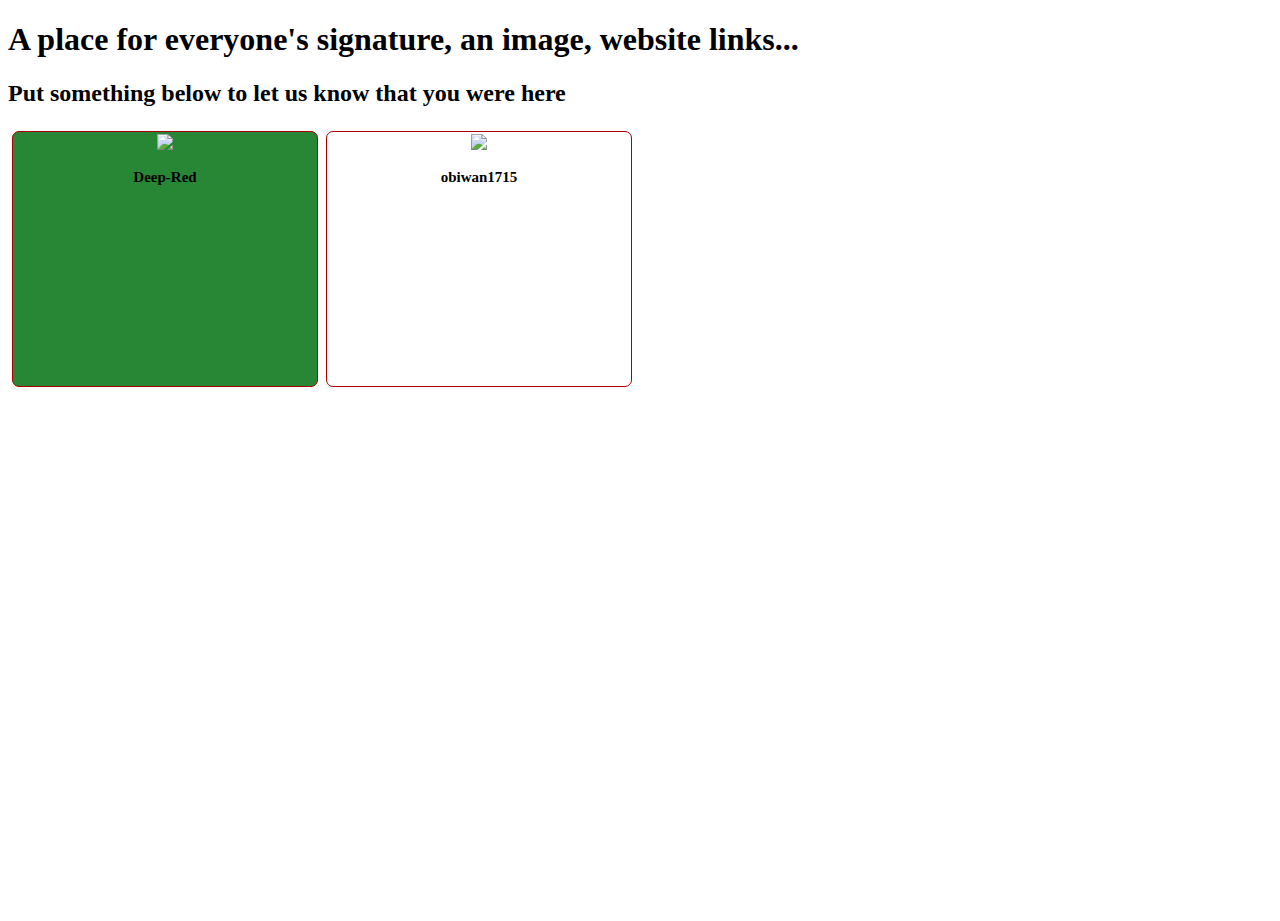
==== contributors.html @ 10e4a50d "update 2017-0913" ====
<!DOCTYPE html>
<html>
	<head>
    <title>Contributors</title>
    <link rel="stylesheet" type="text/css" href="css/app.css">
  </head>
  <body>
    <!-- Cut and paste the code below to put your signature in:

      <div class="signature-box" id="your-name">
        YOUR CODE GOES HERE
      </div>

      To add css styling to your box put a block in css/app.css
      of the form:

      #your-name {

      }

      below the .signature-box block.

    -->

    <h1>A place for everyone's signature, an image, website links...</h1>
    <h2>Put something below to let us know that you were here</h2>


    <div class="signature-box" id="deep-red">
      <img src="images/671px-Two_red_dice_01.svg.png" width="100%"></img>
      <p>Deep-Red</p>
    </div>

    <div class="signature-box" id="obiwan1715">
      <img src="images/obiwan1715_smiley.png" width="80%"></img>
      <p>obiwan1715</p>
    </div>

  </body>
---- css/app.css ----
body, html {
	width: 100vw;
	height: 100vh;
}
#intro {
	font-family: sans-serif;
	background: #ddd;
	padding: 1.5em 0 1.5em 1em;
}

.signature-box {
	height: 250px;
	width: 300px;
	border: 1px solid #a00;
	border-radius: 7px;
	margin: 4px;
	padding: 2px;
	float: left;
	overflow: hidden;

}
#deep-red {
	background-color: #278734;
	text-align: center;
	font-size: 15px;
	font-weight: bolder;
}

#obiwan1715 {
	text-align: center;
	font-size: 15px;
	font-weight: bolder;
}
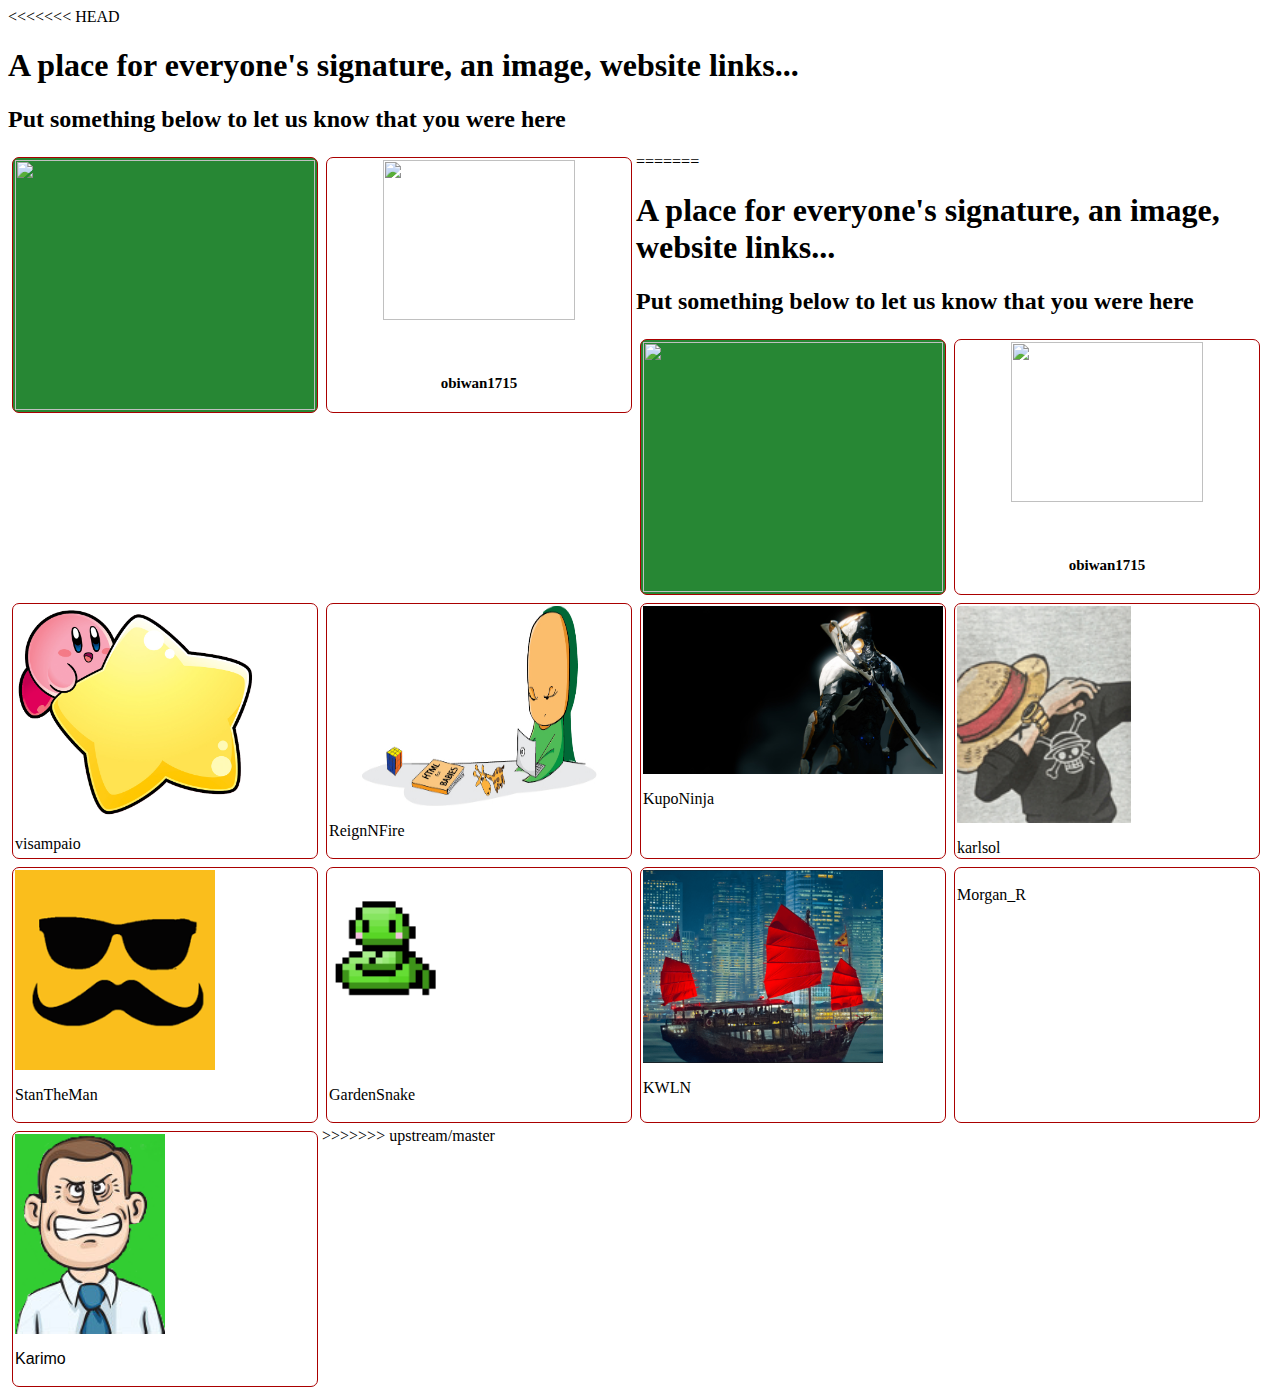
==== commit bfb71f9d: "adding stuff" ====
--- a/contributors.html
+++ b/contributors.html
@@ -1,3 +1,4 @@
+<<<<<<< HEAD
 <!DOCTYPE html>
 <html>
 	<head>
@@ -37,3 +38,91 @@
     </div>
 
   </body>
+=======
+<!DOCTYPE html>
+<html>
+
+<head>
+    <title>Contributors</title>
+    <link rel="stylesheet" type="text/css" href="css/app.css">
+    <link href="https://fonts.googleapis.com/css?family=Open+Sans+Condensed:300" rel="stylesheet">
+</head>
+
+<body>
+    <!-- Cut and paste the code below to put your signature in:
+
+      <div class="signature-box" id="your-name">
+        YOUR CODE GOES HERE
+      </div>
+
+      To add css styling to your box put a block in css/app.css
+      of the form:
+
+      #your-name {
+
+      }
+
+      below the .signature-box block.
+
+    -->
+
+    <h1>A place for everyone's signature, an image, website links...</h1>
+    <h2>Put something below to let us know that you were here</h2>
+
+
+    <div class="signature-box" id="deep-red">
+        <img src="images/671px-Two_red_dice_01.svg.png" width="100%">
+        <p>Deep-Red</p>
+    </div>
+
+    <div class="signature-box" id="obiwan1715">
+        <img src="images/obiwan1715_smiley.png" width="80%">
+        <p>obiwan1715</p>
+    </div>
+
+    <div class="signature-box" id="visampaio">
+        <img src="images/WarpstarKSSU.png" width="80%">
+        <p>visampaio</p>
+    </div>
+
+    <div class="signature-box" id="reignnfire">
+        <img src="images/reignnfire.png" width="100%" height="80%">
+        <p>ReignNFire</p>
+    </div>
+
+    <div class="signature-box" id="kuponinja">
+        <img src="images/Warframe - Excalibur.jpg" width="100%">
+        <p>KupoNinja</p>
+    </div>
+
+    <div class="signature-box" id="karlsol">
+        <img src="images/karlsol.gif" height="87%">
+        <p>karlsol</p>
+    </div>
+
+    <div class="signature-box" id="StanTheMan">
+        <img src="images/stantheman_avatar.png" height="80%">
+        <p>StanTheMan</p>
+    </div>
+
+    <div class="signature-box" id="GardenSnake">
+        <img src="images/gardensnake.png" width="80% " height="80%">
+        <p>GardenSnake</p>
+    </div>
+
+    <div class="signature-box" id="kwln">
+        <img src="images/kwln-min.PNG" width="80%">
+        <p>KWLN</p>
+    </div>
+
+    <div class="signature-box" id="Morgan_R">
+        <p class="username">Morgan_R</p>
+    </div>
+
+    <div class="signature-box" id="Karimo">
+        <img src="images/karimo.png" width="50%" height="80%">
+        <p style="font-family: sans-serif">Karimo</p>
+    </div>
+
+</body>
+>>>>>>> upstream/master
--- a/css/app.css
+++ b/css/app.css
@@ -1,3 +1,4 @@
+<<<<<<< HEAD
 body, html {
 	width: 100vw;
 	height: 100vh;
@@ -30,4 +31,121 @@
 	text-align: center;
 	font-size: 15px;
 	font-weight: bolder;
+=======
+body, html {
+	height: 100vh;
+	width: 100vw;
+}
+
+.box {
+	border-color: grey;
+	border-style: solid;
+	border-width: 1px;
+	margin: auto;
+	width: 95%;
+}
+
+#deep-red {
+	background-color: #278734;
+	font-size: 15px;
+	font-weight: bolder;
+	text-align: center;
+}
+.intro {
+	background: #ddd;
+	font-family: sans-serif;
+	padding: 1.5em 0 1.5em 1em;
+}
+
+.IntroSection {
+	width: 95%;
+	margin: auto;
+}
+
+#kuponinja {
+	background: #000; /* For browsers that do not support gradients */
+	background: -webkit-linear-gradient(left, #000 , #fff); /* For Safari 5.1 to 6.0 */
+	background: -o-linear-gradient(right, #000 , #fff); /* For Opera 11.1 to 12.0 */
+	background: -moz-linear-gradient(right, #000 , #fff); /* For Firefox 3.6 to 15 */
+	background: linear-gradient(to right, #000 , #fff); /* Standard syntax */
+	color: #fff;
+	font-size: 15px;
+	font-weight: bolder;
+	text-align: center;
+}
+
+
+#obiwan1715 {
+	text-align: center;
+	font-size: 15px;
+	font-weight: bolder;
+}
+
+#reignnfire {
+	background-color: #e3f29b;
+}
+
+#karlsol {
+	background-color: grey;	
+}
+
+#Morgan_R {
+    background-image: url("../images/owl01.jpg");
+    background-size: 100%;
+	background-color: #523019;
+    color: #f9f1ed;
+    position: relative;
+}
+
+#Morgan_R .username {
+    font-family: 'Open Sans Condensed', sans-serif;
+    position: absolute;
+    bottom: 0;
+    left: 1em;
+}
+
+.projects button {
+    background-color: #310999; /* background color*/
+    border: 3px solid black; /* border color*/
+    color: white; /* White text */
+    padding: 20px 24px; /* Some padding */
+    cursor: pointer; /* Pointer/hand icon */
+    width: 50%; /* Set a width if needed */
+	height: 100px;
+	font-size: 20px;
+	font-weight:bold;
+    display: block; /* Make the buttons appear below each other */
+    margin: auto; /* centre the whole box */
+}
+h2 {
+	margin-left: 30px;
+}
+
+.projects a {
+	color: white;
+}
+
+.projects a:hover {
+	color: white;
+	text-decoration: none;
+}
+.projects button:not(:last-child) {
+    border-bottom: none; /* Prevent double borders */
+}
+
+/* Add a background color on hover */
+.projects button:hover {
+    background-color: #3e8e41;
+}
+
+.signature-box {
+	height: 250px;
+	width: 300px;
+	border: 1px solid #a00;
+	border-radius: 7px;
+	margin: 4px;
+	padding: 2px;
+	float: left;
+	overflow: hidden;
+>>>>>>> upstream/master
 }--- a/css/app.css
+++ b/css/app.css
@@ -1,3 +1,4 @@
+<<<<<<< HEAD
 body, html {
 	width: 100vw;
 	height: 100vh;
@@ -30,4 +31,121 @@
 	text-align: center;
 	font-size: 15px;
 	font-weight: bolder;
+=======
+body, html {
+	height: 100vh;
+	width: 100vw;
+}
+
+.box {
+	border-color: grey;
+	border-style: solid;
+	border-width: 1px;
+	margin: auto;
+	width: 95%;
+}
+
+#deep-red {
+	background-color: #278734;
+	font-size: 15px;
+	font-weight: bolder;
+	text-align: center;
+}
+.intro {
+	background: #ddd;
+	font-family: sans-serif;
+	padding: 1.5em 0 1.5em 1em;
+}
+
+.IntroSection {
+	width: 95%;
+	margin: auto;
+}
+
+#kuponinja {
+	background: #000; /* For browsers that do not support gradients */
+	background: -webkit-linear-gradient(left, #000 , #fff); /* For Safari 5.1 to 6.0 */
+	background: -o-linear-gradient(right, #000 , #fff); /* For Opera 11.1 to 12.0 */
+	background: -moz-linear-gradient(right, #000 , #fff); /* For Firefox 3.6 to 15 */
+	background: linear-gradient(to right, #000 , #fff); /* Standard syntax */
+	color: #fff;
+	font-size: 15px;
+	font-weight: bolder;
+	text-align: center;
+}
+
+
+#obiwan1715 {
+	text-align: center;
+	font-size: 15px;
+	font-weight: bolder;
+}
+
+#reignnfire {
+	background-color: #e3f29b;
+}
+
+#karlsol {
+	background-color: grey;	
+}
+
+#Morgan_R {
+    background-image: url("../images/owl01.jpg");
+    background-size: 100%;
+	background-color: #523019;
+    color: #f9f1ed;
+    position: relative;
+}
+
+#Morgan_R .username {
+    font-family: 'Open Sans Condensed', sans-serif;
+    position: absolute;
+    bottom: 0;
+    left: 1em;
+}
+
+.projects button {
+    background-color: #310999; /* background color*/
+    border: 3px solid black; /* border color*/
+    color: white; /* White text */
+    padding: 20px 24px; /* Some padding */
+    cursor: pointer; /* Pointer/hand icon */
+    width: 50%; /* Set a width if needed */
+	height: 100px;
+	font-size: 20px;
+	font-weight:bold;
+    display: block; /* Make the buttons appear below each other */
+    margin: auto; /* centre the whole box */
+}
+h2 {
+	margin-left: 30px;
+}
+
+.projects a {
+	color: white;
+}
+
+.projects a:hover {
+	color: white;
+	text-decoration: none;
+}
+.projects button:not(:last-child) {
+    border-bottom: none; /* Prevent double borders */
+}
+
+/* Add a background color on hover */
+.projects button:hover {
+    background-color: #3e8e41;
+}
+
+.signature-box {
+	height: 250px;
+	width: 300px;
+	border: 1px solid #a00;
+	border-radius: 7px;
+	margin: 4px;
+	padding: 2px;
+	float: left;
+	overflow: hidden;
+>>>>>>> upstream/master
 }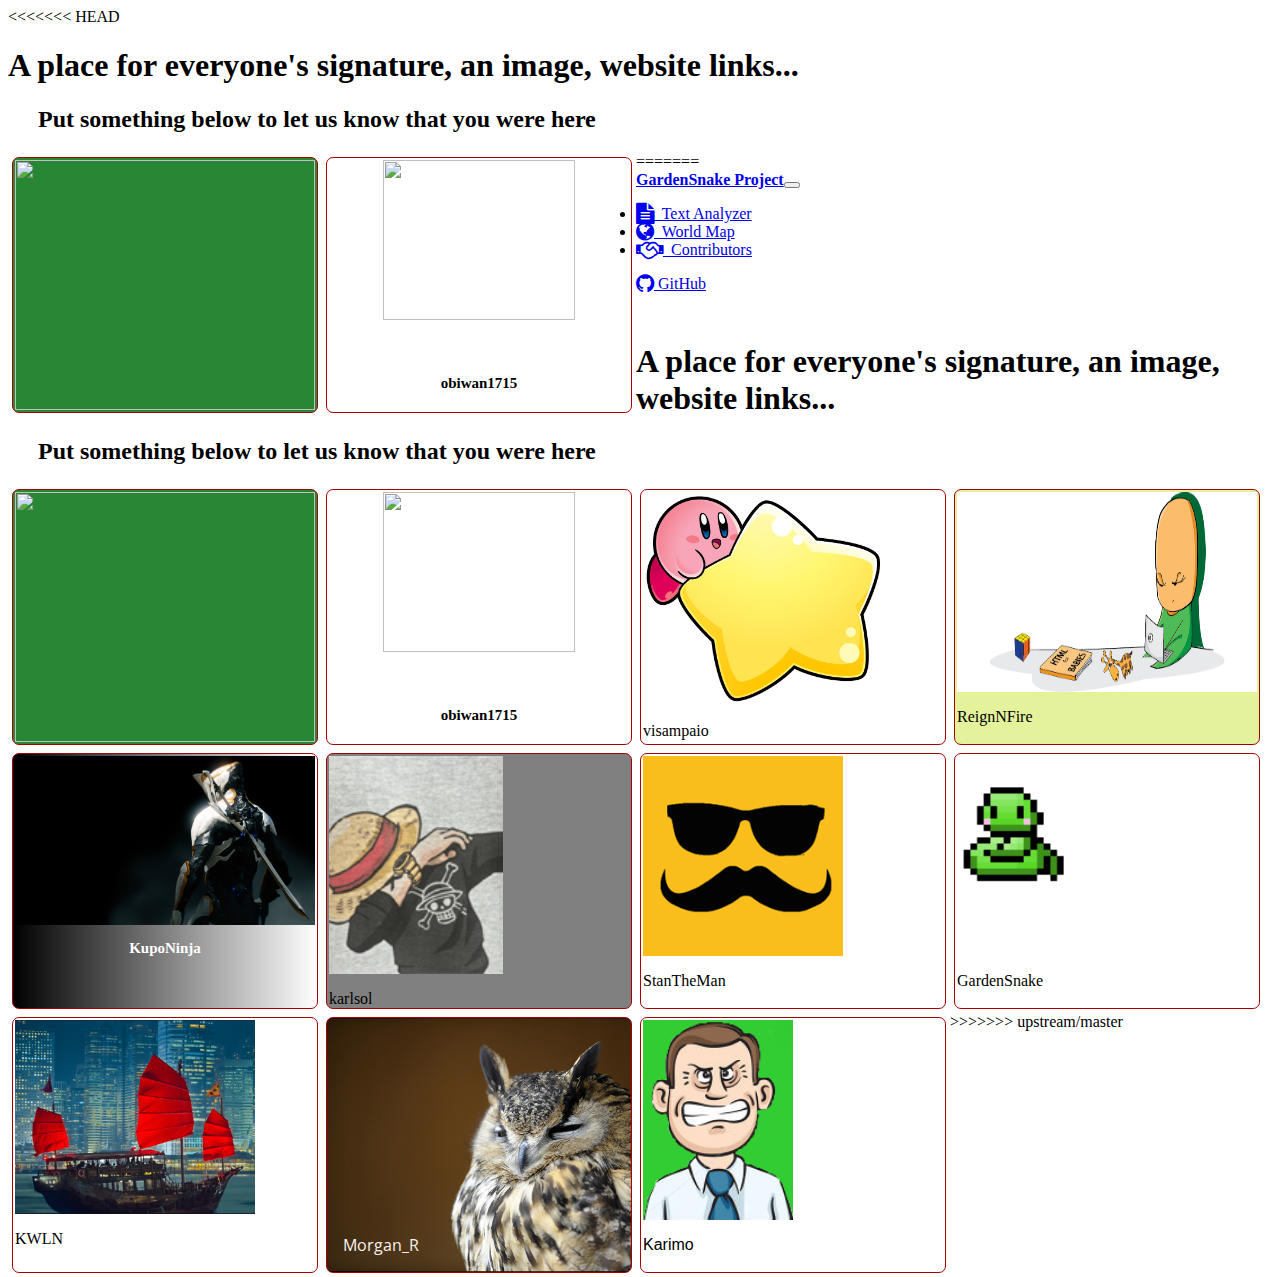
==== commit 03c909b1: "updating" ====
--- a/contributors.html
+++ b/contributors.html
@@ -45,17 +45,23 @@
 <head>
     <title>Contributors</title>
     <link rel="stylesheet" type="text/css" href="css/app.css">
+    <link rel="stylesheet" type="text/css" href="css/signature.css">
+    <link rel="stylesheet" href="https://cdnjs.cloudflare.com/ajax/libs/font-awesome/4.7.0/css/font-awesome.min.css" type="text/css">
+    <link rel="stylesheet" href="https://pingendo.com/assets/bootstrap/bootstrap-4.0.0-beta.1.css">
     <link href="https://fonts.googleapis.com/css?family=Open+Sans+Condensed:300" rel="stylesheet">
 </head>
 
 <body>
+    <div id="navMenu"></div> <!-- this div is filled by the nav.js script, maybe there's a better way to reuse navbar code -->
+
+
     <!-- Cut and paste the code below to put your signature in:
 
       <div class="signature-box" id="your-name">
         YOUR CODE GOES HERE
       </div>
 
-      To add css styling to your box put a block in css/app.css
+      To add css styling to your box put a block in css/signature.css
       of the form:
 
       #your-name {
@@ -66,7 +72,7 @@
 
     -->
 
-    <h1>A place for everyone's signature, an image, website links...</h1>
+    <h1 class="top">A place for everyone's signature, an image, website links...</h1>
     <h2>Put something below to let us know that you were here</h2>
 
 
@@ -124,5 +130,6 @@
         <p style="font-family: sans-serif">Karimo</p>
     </div>
 
+<script type="text/javascript" src="js/nav.js"></script>
 </body>
 >>>>>>> upstream/master
--- a/css/app.css
+++ b/css/app.css
@@ -1,3 +1,4 @@
+<<<<<<< HEAD
 <<<<<<< HEAD
 body, html {
 	width: 100vw;
@@ -35,110 +36,78 @@
 body, html {
 	height: 100vh;
 	width: 100vw;
+=======
+body,
+html {
+    height: 100vh;
+    width: 100vw;
+>>>>>>> 9c1a8566139f1e331112bc1d963829976c09d2fc
 }
 
 .box {
-	border-color: grey;
-	border-style: solid;
-	border-width: 1px;
-	margin: auto;
-	width: 95%;
-}
-
-#deep-red {
-	background-color: #278734;
-	font-size: 15px;
-	font-weight: bolder;
-	text-align: center;
-}
-.intro {
-	background: #ddd;
-	font-family: sans-serif;
-	padding: 1.5em 0 1.5em 1em;
-}
-
-.IntroSection {
-	width: 95%;
-	margin: auto;
-}
-
-#kuponinja {
-	background: #000; /* For browsers that do not support gradients */
-	background: -webkit-linear-gradient(left, #000 , #fff); /* For Safari 5.1 to 6.0 */
-	background: -o-linear-gradient(right, #000 , #fff); /* For Opera 11.1 to 12.0 */
-	background: -moz-linear-gradient(right, #000 , #fff); /* For Firefox 3.6 to 15 */
-	background: linear-gradient(to right, #000 , #fff); /* Standard syntax */
-	color: #fff;
-	font-size: 15px;
-	font-weight: bolder;
-	text-align: center;
+    border-color: grey;
+    border-style: solid;
+    border-width: 1px;
+    margin: auto;
+    width: 95%;
 }
 
 
-#obiwan1715 {
-	text-align: center;
-	font-size: 15px;
-	font-weight: bolder;
+}
+.intro {
+    background: #ddd;
+    font-family: sans-serif;
+    padding: 1.5em 0 1.5em 1em;
+    margin-top: 200px;
+}
+.IntroSection {
+    width: 95%;
+    margin: auto;
 }
 
-#reignnfire {
-	background-color: #e3f29b;
 }
-
-#karlsol {
-	background-color: grey;	
-}
-
-#Morgan_R {
-    background-image: url("../images/owl01.jpg");
-    background-size: 100%;
-	background-color: #523019;
-    color: #f9f1ed;
-    position: relative;
-}
-
-#Morgan_R .username {
-    font-family: 'Open Sans Condensed', sans-serif;
-    position: absolute;
-    bottom: 0;
-    left: 1em;
-}
-
 .projects button {
-    background-color: #310999; /* background color*/
-    border: 3px solid black; /* border color*/
-    color: white; /* White text */
-    padding: 20px 24px; /* Some padding */
-    cursor: pointer; /* Pointer/hand icon */
-    width: 50%; /* Set a width if needed */
-	height: 100px;
-	font-size: 20px;
-	font-weight:bold;
-    display: block; /* Make the buttons appear below each other */
-    margin: auto; /* centre the whole box */
+    background-color: #310999;
+    /* background color*/
+    border: 3px solid black;
+    /* border color*/
+    color: white;
+    /* White text */
+    padding: 20px 24px;
+    /* Some padding */
+    cursor: pointer;
+    /* Pointer/hand icon */
+    width: 50%;
+    /* Set a width if needed */
+    height: 100px;
+    font-size: 20px;
+    font-weight:bold;
+    display: block;
+    /* Make the buttons appear below each other */
+    margin: auto;
+    /* centre the whole box */
 }
 h2 {
-	margin-left: 30px;
+    margin-left: 30px;
 }
-
 .projects a {
-	color: white;
+    color: white;
 }
-
 .projects a:hover {
-	color: white;
-	text-decoration: none;
+    color: white;
+    text-decoration: none;
 }
 .projects button:not(:last-child) {
-    border-bottom: none; /* Prevent double borders */
+    border-bottom: none;
+    /* Prevent double borders */
 }
 
 /* Add a background color on hover */
 .projects button:hover {
     background-color: #3e8e41;
 }
-
 .signature-box {
+<<<<<<< HEAD
 	height: 250px;
 	width: 300px;
 	border: 1px solid #a00;
@@ -148,4 +117,21 @@
 	float: left;
 	overflow: hidden;
 >>>>>>> upstream/master
+=======
+    height: 250px;
+    width: 300px;
+    border: 1px solid #a00;
+    border-radius: 7px;
+    margin: 4px;
+    padding: 2px;
+    float: left;
+    overflow: hidden;
+}
+.navDiv {
+    background-color: #eebaba;
+    border-radius: 2px;
+}
+.top {
+    margin-top: 50px;
+>>>>>>> 9c1a8566139f1e331112bc1d963829976c09d2fc
 }--- a/css/app.css
+++ b/css/app.css
@@ -1,3 +1,4 @@
+<<<<<<< HEAD
 <<<<<<< HEAD
 body, html {
 	width: 100vw;
@@ -35,110 +36,78 @@
 body, html {
 	height: 100vh;
 	width: 100vw;
+=======
+body,
+html {
+    height: 100vh;
+    width: 100vw;
+>>>>>>> 9c1a8566139f1e331112bc1d963829976c09d2fc
 }
 
 .box {
-	border-color: grey;
-	border-style: solid;
-	border-width: 1px;
-	margin: auto;
-	width: 95%;
-}
-
-#deep-red {
-	background-color: #278734;
-	font-size: 15px;
-	font-weight: bolder;
-	text-align: center;
-}
-.intro {
-	background: #ddd;
-	font-family: sans-serif;
-	padding: 1.5em 0 1.5em 1em;
-}
-
-.IntroSection {
-	width: 95%;
-	margin: auto;
-}
-
-#kuponinja {
-	background: #000; /* For browsers that do not support gradients */
-	background: -webkit-linear-gradient(left, #000 , #fff); /* For Safari 5.1 to 6.0 */
-	background: -o-linear-gradient(right, #000 , #fff); /* For Opera 11.1 to 12.0 */
-	background: -moz-linear-gradient(right, #000 , #fff); /* For Firefox 3.6 to 15 */
-	background: linear-gradient(to right, #000 , #fff); /* Standard syntax */
-	color: #fff;
-	font-size: 15px;
-	font-weight: bolder;
-	text-align: center;
+    border-color: grey;
+    border-style: solid;
+    border-width: 1px;
+    margin: auto;
+    width: 95%;
 }
 
 
-#obiwan1715 {
-	text-align: center;
-	font-size: 15px;
-	font-weight: bolder;
+}
+.intro {
+    background: #ddd;
+    font-family: sans-serif;
+    padding: 1.5em 0 1.5em 1em;
+    margin-top: 200px;
+}
+.IntroSection {
+    width: 95%;
+    margin: auto;
 }
 
-#reignnfire {
-	background-color: #e3f29b;
 }
-
-#karlsol {
-	background-color: grey;	
-}
-
-#Morgan_R {
-    background-image: url("../images/owl01.jpg");
-    background-size: 100%;
-	background-color: #523019;
-    color: #f9f1ed;
-    position: relative;
-}
-
-#Morgan_R .username {
-    font-family: 'Open Sans Condensed', sans-serif;
-    position: absolute;
-    bottom: 0;
-    left: 1em;
-}
-
 .projects button {
-    background-color: #310999; /* background color*/
-    border: 3px solid black; /* border color*/
-    color: white; /* White text */
-    padding: 20px 24px; /* Some padding */
-    cursor: pointer; /* Pointer/hand icon */
-    width: 50%; /* Set a width if needed */
-	height: 100px;
-	font-size: 20px;
-	font-weight:bold;
-    display: block; /* Make the buttons appear below each other */
-    margin: auto; /* centre the whole box */
+    background-color: #310999;
+    /* background color*/
+    border: 3px solid black;
+    /* border color*/
+    color: white;
+    /* White text */
+    padding: 20px 24px;
+    /* Some padding */
+    cursor: pointer;
+    /* Pointer/hand icon */
+    width: 50%;
+    /* Set a width if needed */
+    height: 100px;
+    font-size: 20px;
+    font-weight:bold;
+    display: block;
+    /* Make the buttons appear below each other */
+    margin: auto;
+    /* centre the whole box */
 }
 h2 {
-	margin-left: 30px;
+    margin-left: 30px;
 }
-
 .projects a {
-	color: white;
+    color: white;
 }
-
 .projects a:hover {
-	color: white;
-	text-decoration: none;
+    color: white;
+    text-decoration: none;
 }
 .projects button:not(:last-child) {
-    border-bottom: none; /* Prevent double borders */
+    border-bottom: none;
+    /* Prevent double borders */
 }
 
 /* Add a background color on hover */
 .projects button:hover {
     background-color: #3e8e41;
 }
-
 .signature-box {
+<<<<<<< HEAD
 	height: 250px;
 	width: 300px;
 	border: 1px solid #a00;
@@ -148,4 +117,21 @@
 	float: left;
 	overflow: hidden;
 >>>>>>> upstream/master
+=======
+    height: 250px;
+    width: 300px;
+    border: 1px solid #a00;
+    border-radius: 7px;
+    margin: 4px;
+    padding: 2px;
+    float: left;
+    overflow: hidden;
+}
+.navDiv {
+    background-color: #eebaba;
+    border-radius: 2px;
+}
+.top {
+    margin-top: 50px;
+>>>>>>> 9c1a8566139f1e331112bc1d963829976c09d2fc
 }--- a/css/signature.css
+++ b/css/signature.css
@@ -0,0 +1,47 @@
+#deep-red {
+	background-color: #278734;
+	font-size: 15px;
+	font-weight: bolder;
+	text-align: center;
+}
+
+#kuponinja {
+	background: #000; /* For browsers that do not support gradients */
+	background: -webkit-linear-gradient(left, #000 , #fff); /* For Safari 5.1 to 6.0 */
+	background: -o-linear-gradient(right, #000 , #fff); /* For Opera 11.1 to 12.0 */
+	background: -moz-linear-gradient(right, #000 , #fff); /* For Firefox 3.6 to 15 */
+	background: linear-gradient(to right, #000 , #fff); /* Standard syntax */
+	color: #fff;
+	font-size: 15px;
+	font-weight: bolder;
+	text-align: center;
+}
+
+
+#obiwan1715 {
+	text-align: center;
+	font-size: 15px;
+	font-weight: bolder;
+}
+
+#reignnfire {
+	background-color: #e3f29b;
+}
+
+#karlsol {
+	background-color: grey;	
+}
+
+#Morgan_R {
+    background-image: url("../images/owl01.jpg");
+    background-size: 100%;
+	background-color: #523019;
+    color: #f9f1ed;
+    position: relative;
+}
+
+#Morgan_R .username {
+    font-family: 'Open Sans Condensed', sans-serif;
+    position: absolute;
+    bottom: 0;
+    left: 1em;